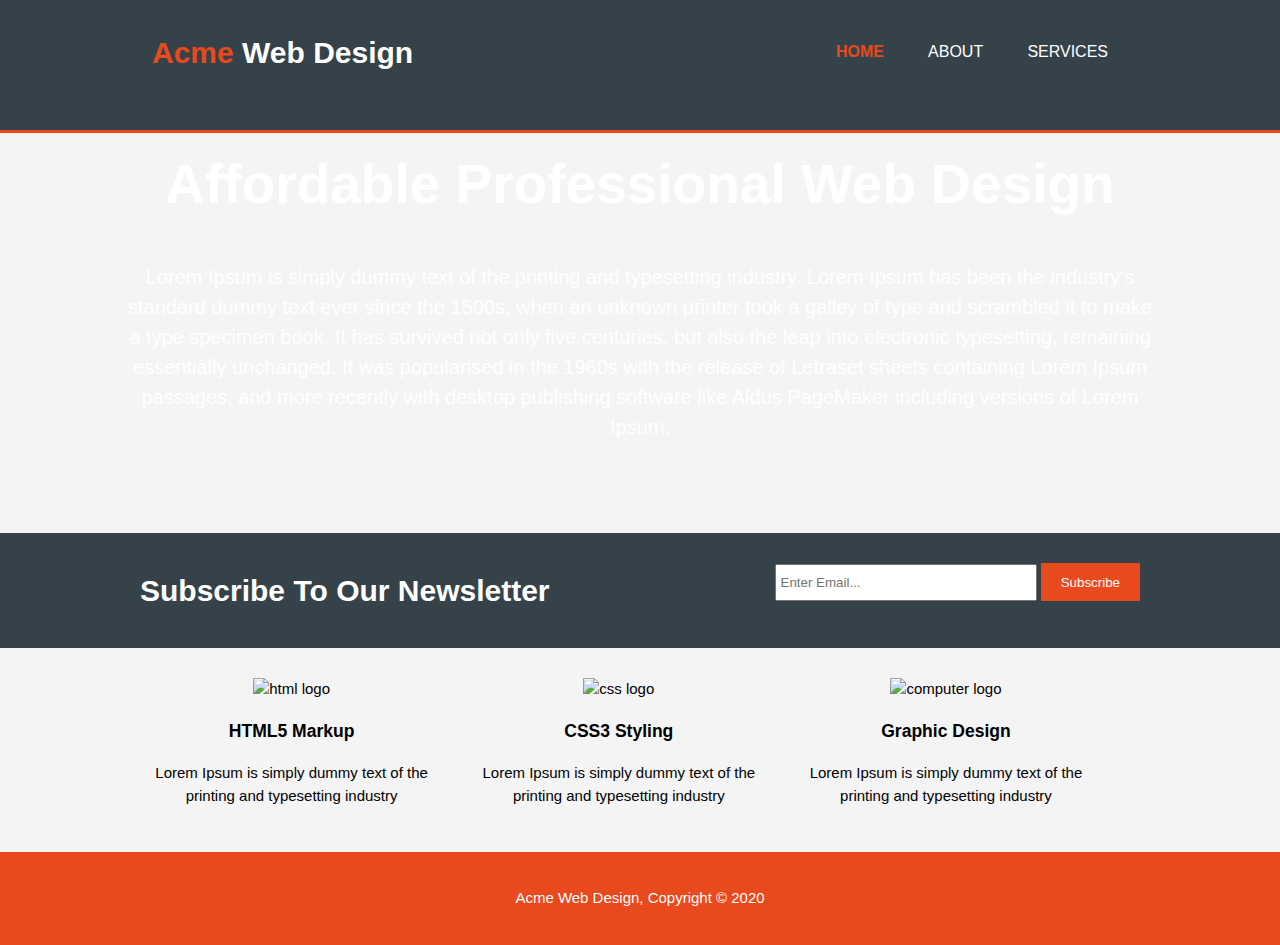
==== index.html @ 8ce002b3 "added html and index" ====
<!DOCTYPE html >
<html lang="en">

<head>
  <meta charset="utf-8">
  <meta name="viewport" content="width=device-width">
  <meta name="description" content="acme-web-design, responsive web page, ">
  <meta name="keywords" content="acme-web-design, html,css">
  <meta name="author" content="Mamé Azad">
  
  <title>Acme Web Design | Welcome</title>
  <link rel="stylesheet" href="./css/style.css">
<!-- Leave this here!  It renders the review buttons -->

  <script src='./evaluation/init.js'></script>
</head>

<body>

  <header>
    <div class="container">
      <div id="branding">
        <h1><span class="highlight">Acme</span> Web Design</h1>
      </div>
      <nav>
        <ul>
          
          <li class="current" ><a href="index.html">Home</a></li>
          <li><a href="about.html">About</a></li>
          <li><a href="services.html">Services</a></li>

        </ul>

      </nav>

    </div>
    
  </header>

  <section id="showcase">
    <div class="container">

      <h1>Affordable Professional Web Design</h1>
      <p>Lorem Ipsum is simply dummy text of the printing and typesetting industry. Lorem Ipsum has been the industry's standard dummy text ever since the 1500s, when an unknown printer took a galley of type and scrambled it to make a type specimen book. It has survived not only five centuries, but also the leap into electronic typesetting, remaining essentially unchanged. It was popularised in the 1960s with the release of Letraset sheets containing Lorem Ipsum passages, and more recently with desktop publishing software like Aldus PageMaker including versions of Lorem Ipsum.</p>
    </div>

  </section>

  <section id="newsletter">
    <div class="container">
      <h1>Subscribe To Our Newsletter</h1>
      <form>
        <input type="email"  placeholder="Enter Email...">
        <button type="submit" class="button_1">Subscribe</button>

      </form>
    </div>

  </section>

  <section id="boxes">
    <div class="container">
      <div class="box">
        <img src="./img/logo_html.png" alt=" html logo">
        <h3>HTML5 Markup</h3>
        <p>Lorem Ipsum is simply dummy text of the printing and typesetting industry</p>
      </div>
      <div class="box">
        <img src="./img/css_logo.png" alt="css logo">        <h3>CSS3 Styling</h3>
        <p>Lorem Ipsum is simply dummy text of the printing and typesetting industry</p>
      </div>
      <div class="box">
        <img src="./img/computer.png" alt="computer logo">        <h3>Graphic Design</h3>
        <p>Lorem Ipsum is simply dummy text of the printing and typesetting industry</p>
      </div>

    </div>

  </section>

  <footer>
    <p>Acme Web Design, Copyright &copy; 2020</p>
  </footer>



</body>

</html>
---- css/style.css ----
body {
    font-family: Arial, Helvetica, sans-serif;
    font-size: 15px;
    line-height: 1.5;
    margin: 0;
    padding: 0;
    background-color:#f4f4f4 ;
}

/*Globol*/
.container {
    width: 80%;
    margin: auto;
    overflow: hidden;
}

ul {

    margin: 0;
    padding: 0;
}

.button_1{
    height: 38px;
    background: #e8491D;
    border: none;
    padding-left: 20px;
    padding-right: 20px;
    color: #ffffff;
}
.dark {
    padding: 15px;
    background: #35424a;
    color: #ffffff;
    margin-top: 10px;
    margin-bottom: 10px;
}

/* Header*/

header {
    background: #35424a;
    color: #ffffff;
    padding: 30px;
    min-height: 70px;
    border-bottom: #e8491D 3px solid;
}

header a {
    color: #ffffff;
    text-decoration: none;
    text-transform: uppercase;
    font-size: 16px;
}

 

header li {
    display: inline;
    padding: 0 20px 0 20px;
}

header #branding {
    float: left;
}

header #branding h1{
    margin: 0;
}

header nav{
    float: right;
    margin-top: 10px;
}

header .highlight, header .current a {

    color: #e8491D;
    font-weight: bold;
}

header a:hover {
    color: #cccccc;
    font-weight: bold;
}

/*showcase*/

#showcase {

    min-height: 400px;
    background: url(../img/showcase.jpg);
    background-repeat: no-repeat;
    background-position: 0 -400px ;
    text-align: center;
    color: #ffffff;
}


#showcase h1{
    margin-top: 100px;
    font-size: 55px;
    margin-top: 10px;
}

#showcase p{
    font-size: 20px;
}

#newsletter{
    padding: 15px;
    color: #ffffff;
    background:#35424a ;
}

#newsletter h1{
    float: left;

}
#newsletter form{
    float: right;
    margin-top: 15px;
}

#newsletter input[type="email"]{
    padding: 4px;
    height: 25px;
    width: 250px;
}

/*Boxes*/

#boxes {

    margin-top: 20px;
}

#boxes .box {

    float: left; 
    text-align: center;
    width: 30%;
    padding: 10px;
}
#boxes .box img {

    width: 90px;    
}

/*article*/
article#main-col{
    float: left;
    width: 65%;
    margin-top: 10px;
}

/*sidebar*/

aside#sidebar{
    float: right;
    width:30%;
}

aside#sidebar .quote input{

    width: 90%;
    margin: 5px;
}

aside#sidebar .quote textarea{
    width: 90%;
    margin: 5px;
}



/*services*/

ul#services li{
    list-style: none;
    padding: 20px;
    border:#cccccc solid 1px;
    margin-bottom: 5px;
    background: #e6e6e6;
}


/* footer*/

footer{
    padding: 20px;
    margin-top: 20px;
    color:#ffffff;
    background-color: #e8491D;
    text-align: center;
}


/*Media Query*/

@media (max-width:768px){

    header #branding {
        float: none;
        text-align: center;
        width: 100%;
    }
    header #branding nav li {
        float: none;
        text-align: center;
        width: 100%;
    }
    header{
        padding: 20px;
    }

    #showcase h1{
        margin-top: 40px;
    }
    #newsletter h1 {
        float: none;
        text-align: center;
        width: 100%;
    }
    #newsletter form {
        float: none;
        text-align: center;
        width: 100%;
    }
    #newsletter button{
        display: block;
        width: 100%;
    }
    #newsletter form input[type="email"]{
        width: 100%;
        margin-bottom: 5px;
    }
    #boxes .box {
        float: none;
        text-align: center;
        width: 100%;
    }

    /*about page*/
    article#main-col {
        float: none;
        text-align: center;
        width: 100%;
    }
    aside#sidebar{
        float: none;
        text-align: center;
        width: 100%;
    }
    .quote button{
        float: none;
        text-align: center;
        width: 100%;
        box-sizing: border-box;
    }
    aside#sidebar .quote input {
        float: none;
        text-align: center;
        width: 100%;
        box-sizing: border-box;
        margin:0;
    }
    aside#sidebar .quote textarea{
        float: none;
        text-align: center;
        width: 100%;
        box-sizing: border-box;
        margin:0;
    }
}
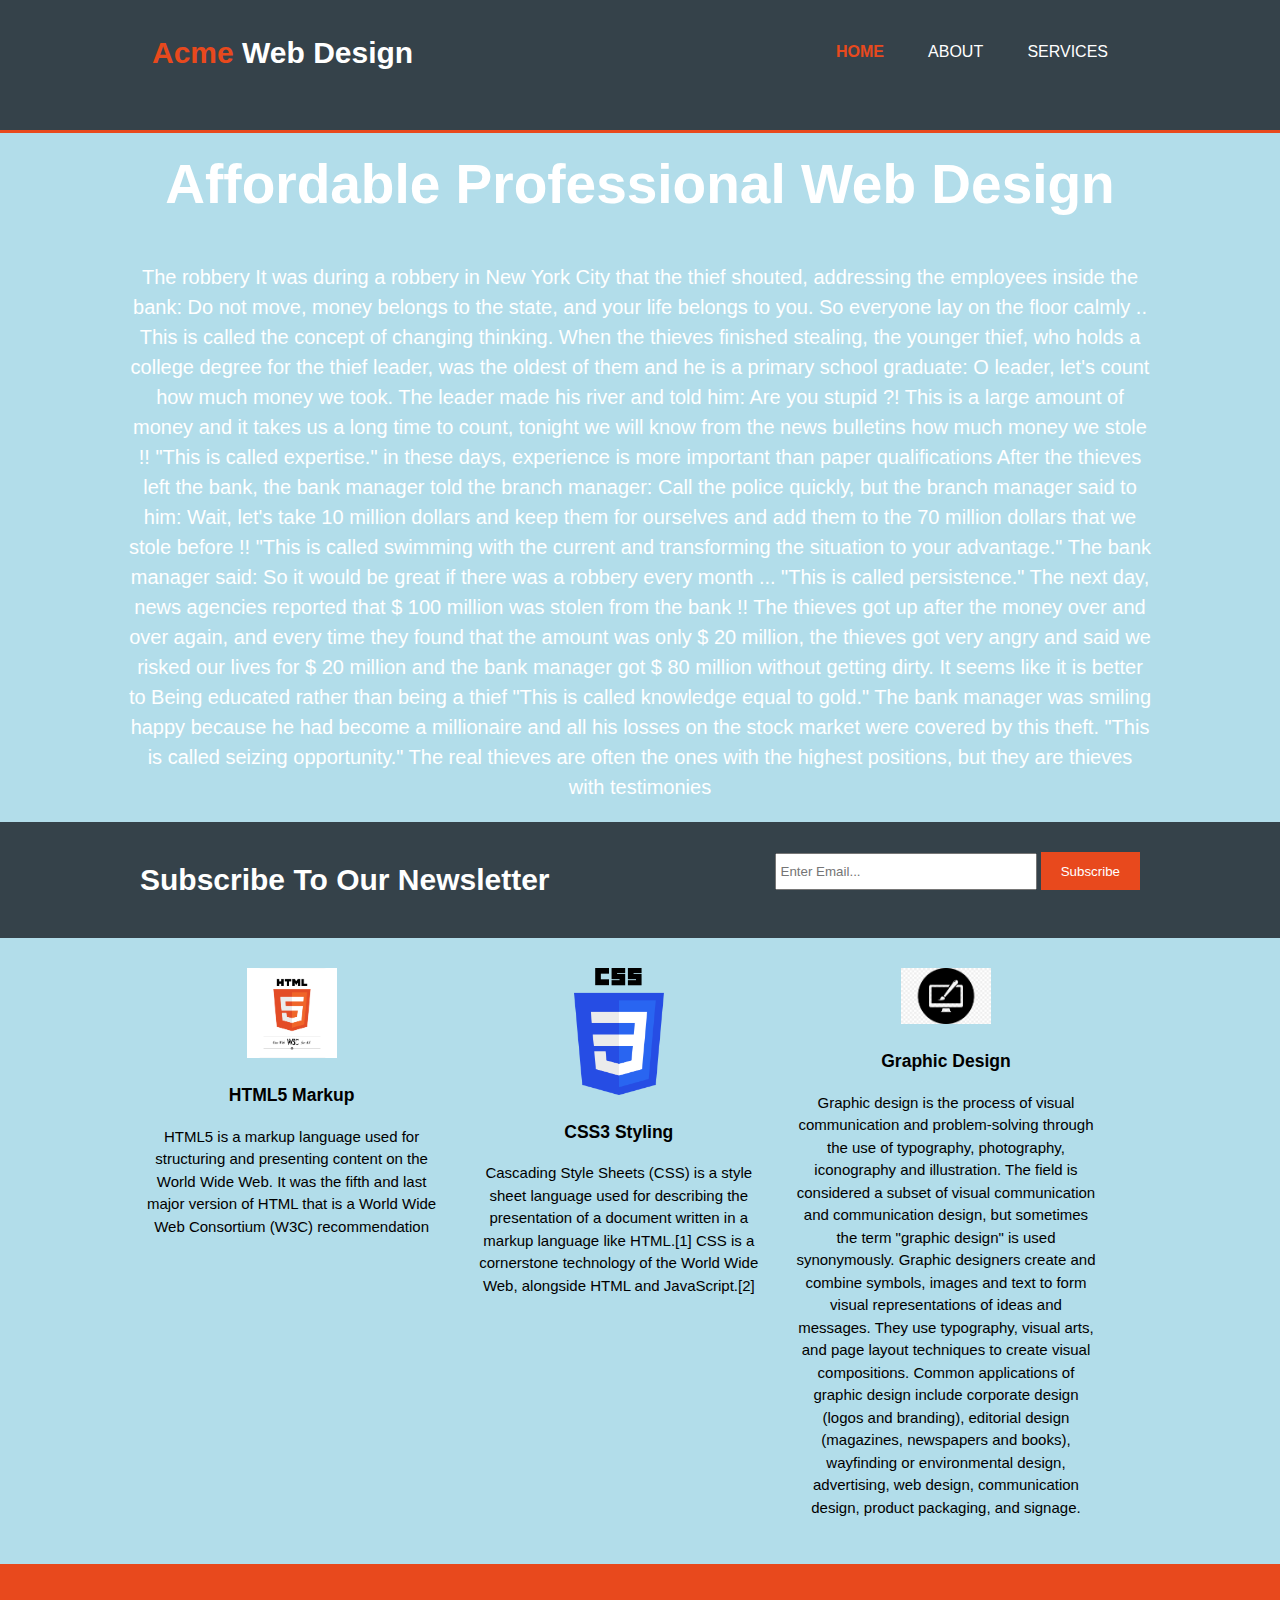
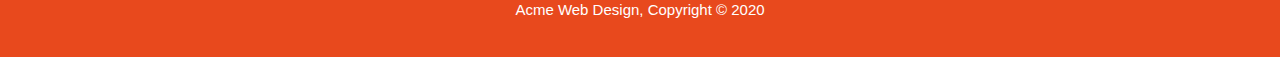
==== commit 8812ae50: "added alot of thing" ====
--- a/index.html
+++ b/index.html
@@ -6,7 +6,7 @@
   <meta name="viewport" content="width=device-width">
   <meta name="description" content="acme-web-design, responsive web page, ">
   <meta name="keywords" content="acme-web-design, html,css">
-  <meta name="author" content="Mamé Azad">
+  <meta name="author" content="Galal KORO">
   
   <title>Acme Web Design | Welcome</title>
   <link rel="stylesheet" href="./css/style.css">
@@ -39,9 +39,28 @@
 
   <section id="showcase">
     <div class="container">
-
       <h1>Affordable Professional Web Design</h1>
-      <p>Lorem Ipsum is simply dummy text of the printing and typesetting industry. Lorem Ipsum has been the industry's standard dummy text ever since the 1500s, when an unknown printer took a galley of type and scrambled it to make a type specimen book. It has survived not only five centuries, but also the leap into electronic typesetting, remaining essentially unchanged. It was popularised in the 1960s with the release of Letraset sheets containing Lorem Ipsum passages, and more recently with desktop publishing software like Aldus PageMaker including versions of Lorem Ipsum.</p>
+      <p>     The robbery
+        It was during a robbery in New York City that the thief shouted, addressing the employees inside the bank:
+        Do not move, money belongs to the state, and your life belongs to you.
+        So everyone lay on the floor calmly ..
+        This is called the concept of changing thinking.
+        When the thieves finished stealing, the younger thief, who holds a college degree for the thief leader, was the oldest of them and he is a primary school graduate:
+        O leader, let's count how much money we took.
+        The leader made his river and told him: Are you stupid ?! This is a large amount of money and it takes us a long time to count, tonight we will know from the news bulletins how much money we stole !!
+        "This is called expertise."
+        in these days, experience is more important than paper qualifications
+        After the thieves left the bank, the bank manager told the branch manager: Call the police quickly, but the branch manager said to him: Wait, let's take 10 million dollars and keep them for ourselves and add them to the 70 million dollars that we stole before !!
+        "This is called swimming with the current and transforming the situation to your advantage."
+        The bank manager said: So it would be great if there was a robbery every month ...
+        "This is called persistence."
+        The next day, news agencies reported that $ 100 million was stolen from the bank !!
+        The thieves got up after the money over and over again, and every time they found that the amount was only $ 20 million, the thieves got very angry and said we risked our lives for $ 20 million and the bank manager got $ 80 million without getting dirty. It seems like it is better to Being educated rather than being a thief
+        "This is called knowledge equal to gold."
+        The bank manager was smiling happy because he had become a millionaire and all his losses on the stock market were covered by this theft.
+        "This is called seizing opportunity."
+        The real thieves are often the ones with the highest positions, but they are thieves with testimonies 
+         </p>
     </div>
 
   </section>
@@ -61,17 +80,19 @@
   <section id="boxes">
     <div class="container">
       <div class="box">
-        <img src="./img/logo_html.png" alt=" html logo">
+        <img src="./img/html_logo.png" alt=" html logo">
         <h3>HTML5 Markup</h3>
-        <p>Lorem Ipsum is simply dummy text of the printing and typesetting industry</p>
+        <p>HTML5 is a markup language used for structuring and presenting content on the World Wide Web. It was the fifth and last major version of HTML that is a World Wide Web Consortium (W3C) recommendation</p>
       </div>
       <div class="box">
-        <img src="./img/css_logo.png" alt="css logo">        <h3>CSS3 Styling</h3>
-        <p>Lorem Ipsum is simply dummy text of the printing and typesetting industry</p>
+        <img src="./img/css_logo.png" alt="css logo">      
+          <h3>CSS3 Styling</h3>
+        <p>Cascading Style Sheets (CSS) is a style sheet language used for describing the presentation of a document written in a markup language like HTML.[1] CSS is a cornerstone technology of the World Wide Web, alongside HTML and JavaScript.[2]</p>
       </div>
       <div class="box">
-        <img src="./img/computer.png" alt="computer logo">        <h3>Graphic Design</h3>
-        <p>Lorem Ipsum is simply dummy text of the printing and typesetting industry</p>
+        <img src="./img/gr_logo.png" alt="Graphic logo">        <h3>Graphic Design</h3>
+        <p> Graphic design is the process of visual communication and problem-solving through the use of typography, photography, iconography and illustration. The field is considered a subset of visual communication and communication design, but sometimes the term "graphic design" is used synonymously. Graphic designers create and combine symbols, images and text to form visual representations of ideas and messages.
+        They use typography, visual arts, and page layout techniques to create visual compositions. Common applications of graphic design include corporate design (logos and branding), editorial design (magazines, newspapers and books), wayfinding or environmental design, advertising, web design, communication design, product packaging, and signage.</p>
       </div>
 
     </div>
--- a/css/style.css
+++ b/css/style.css
@@ -4,7 +4,7 @@
     line-height: 1.5;
     margin: 0;
     padding: 0;
-    background-color:#f4f4f4 ;
+    background-color:#93d0e2b6 ;
 }
 
 /*Globol*/
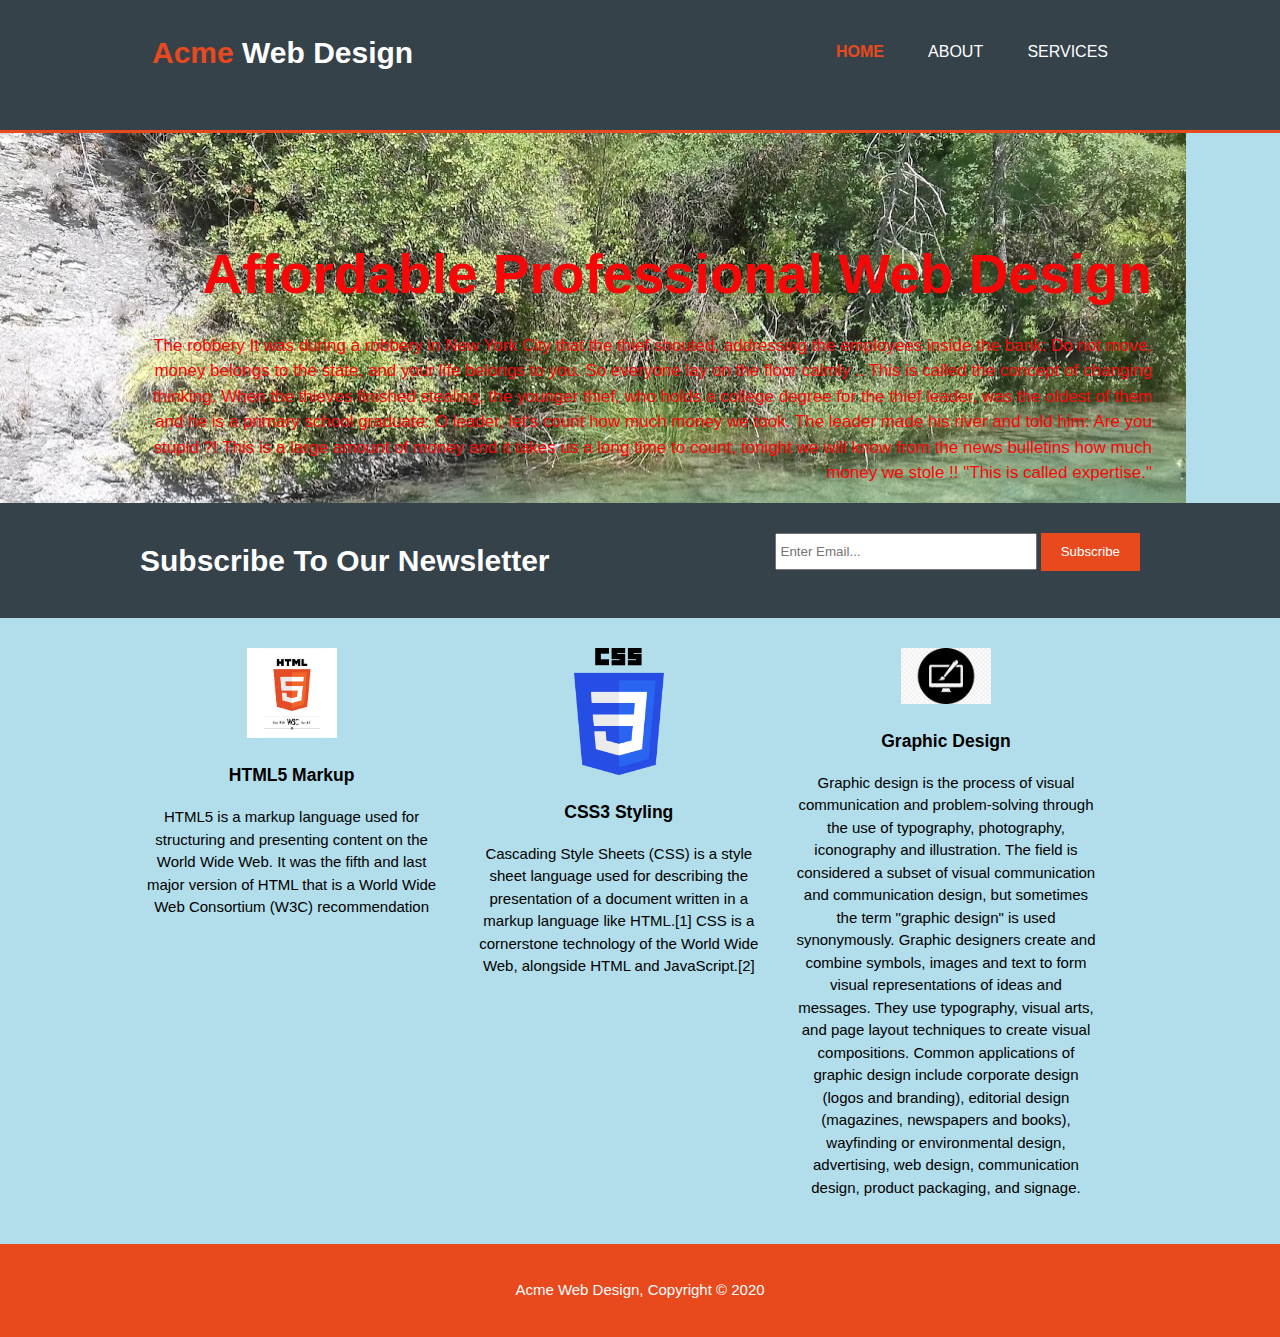
==== commit 666f7bde: "additions" ====
--- a/index.html
+++ b/index.html
@@ -35,7 +35,7 @@
 
     </div>
     
-  </header>
+  </header> 
 
   <section id="showcase">
     <div class="container">
@@ -49,17 +49,6 @@
         O leader, let's count how much money we took.
         The leader made his river and told him: Are you stupid ?! This is a large amount of money and it takes us a long time to count, tonight we will know from the news bulletins how much money we stole !!
         "This is called expertise."
-        in these days, experience is more important than paper qualifications
-        After the thieves left the bank, the bank manager told the branch manager: Call the police quickly, but the branch manager said to him: Wait, let's take 10 million dollars and keep them for ourselves and add them to the 70 million dollars that we stole before !!
-        "This is called swimming with the current and transforming the situation to your advantage."
-        The bank manager said: So it would be great if there was a robbery every month ...
-        "This is called persistence."
-        The next day, news agencies reported that $ 100 million was stolen from the bank !!
-        The thieves got up after the money over and over again, and every time they found that the amount was only $ 20 million, the thieves got very angry and said we risked our lives for $ 20 million and the bank manager got $ 80 million without getting dirty. It seems like it is better to Being educated rather than being a thief
-        "This is called knowledge equal to gold."
-        The bank manager was smiling happy because he had become a millionaire and all his losses on the stock market were covered by this theft.
-        "This is called seizing opportunity."
-        The real thieves are often the ones with the highest positions, but they are thieves with testimonies 
          </p>
     </div>
 
--- a/css/style.css
+++ b/css/style.css
@@ -88,23 +88,24 @@
 
 #showcase {
 
-    min-height: 400px;
-    background: url(../img/showcase.jpg);
-    background-repeat: no-repeat;
-    background-position: 0 -400px ;
-    text-align: center;
-    color: #ffffff;
+    min-height: 0px;
+    background: url('../img/showcase.jpg') no-repeat 0 -20px;
+    border-image: fill;
+    image-resolution: 400px;
+    text-align: right;
+    color: #f70808;
 }
 
 
 #showcase h1{
     margin-top: 100px;
     font-size: 55px;
-    margin-top: 10px;
+    margin-bottom: 10px;
+    
 }
 
 #showcase p{
-    font-size: 20px;
+    font-size: 17px;
 }
 
 #newsletter{
@@ -272,4 +273,5 @@
         box-sizing: border-box;
         margin:0;
     }
-}+}
+
